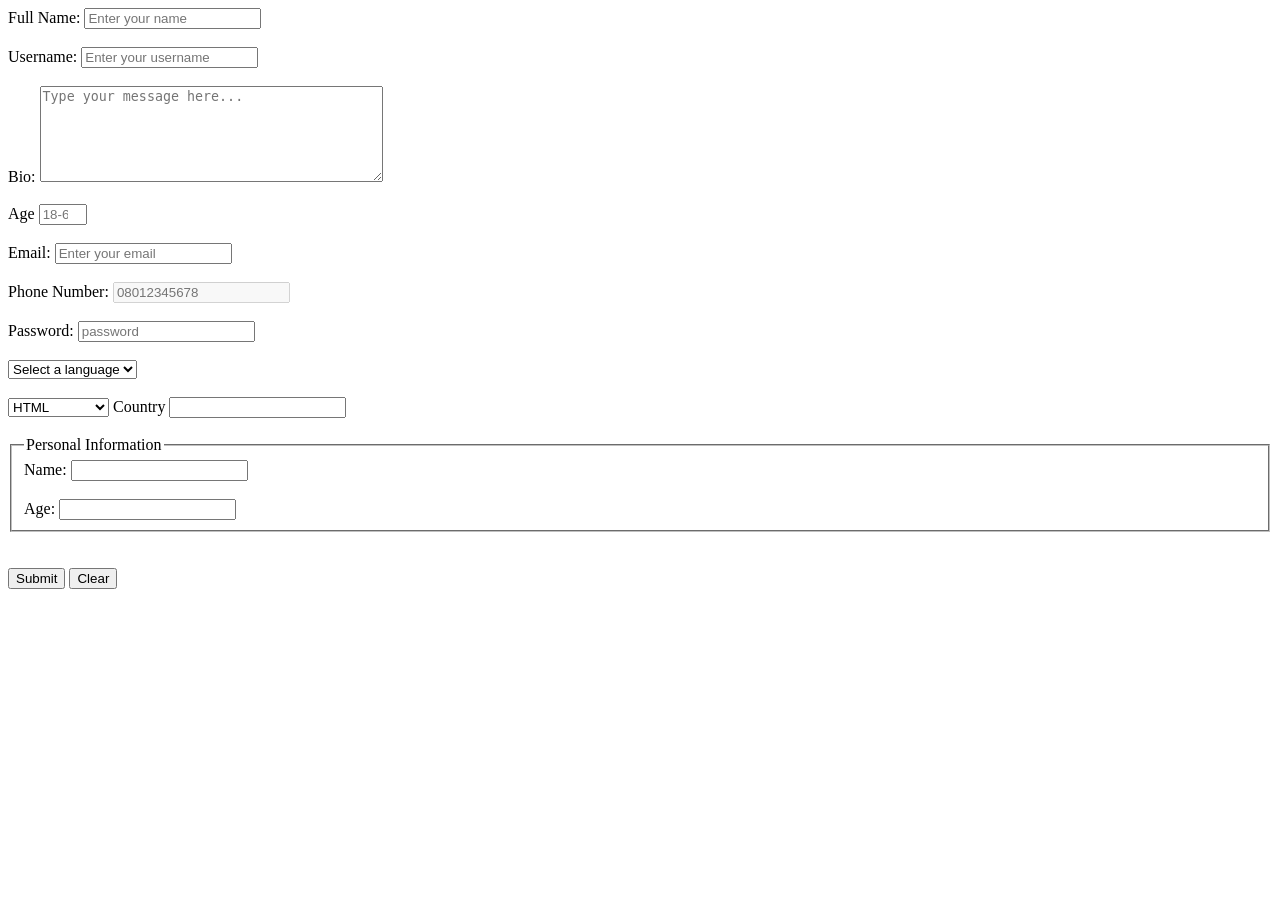
==== Week 3/Class 2/index.html @ fe96c2a9 "created frontend class codes" ====
<!DOCTYPE html>
<html lang="en">
<head>
    <meta charset="UTF-8">
    <meta name="viewport" content="width=device-width, initial-scale=1.0">
    <title>Document</title>
</head>
<body>
    <form action="">
        <label for="name">Full Name:</label>
        <input type="text" placeholder="Enter your name" required><br><br>

        <label for="username">Username:</label>
        <input type="text" placeholder="Enter your username" minlength="6" maxlength="15" required><br><br>

        <label for="about">Bio:</label>
        <textarea rows="6" cols="40" placeholder="Type your message here..."></textarea> <br><br>

        <label for="age">Age</label>
        <input type="number" placeholder="18-60" min="18" max="60" required><br><br>

        <label for="email">Email:</label>
        <input type="email" placeholder="Enter your email" required><br><br>

        <label for="phone">Phone Number:</label>
        <input type="text" placeholder="08012345678" pattern="[0-8]{10}" disabled><br><br>

        <label for="password">Password:</label>
        <input type="password" placeholder="password" minlength="6" maxlength="8" required><br><br>

        <select>
            <option value="">Select a language</option>
            <option value="">HTML</option>
            <option value="">CSS</option>
            <option value="">Javascript</option>
        </select><br><br>

        <select>
            <optgroup label="Programming">
            <option>HTML</option>
            <option>CSS</option>
            <option>JavaScript</option>
            </optgroup>
            <optgroup label="Design">
            <option>Figma</option>
            <option>Photoshop</option>
            </optgroup>
        </select>

        <label for="country">Country</label>
        <input list="countries" id="country" name="country">
        <datalist id="countries">
            <option value="Nigeria">
            <option value="Ghana">
            <option value="Kenya">
            <option value="South Africa">
        </datalist><br><br>


        <fieldset>
            <legend>Personal Information</legend>

            <label for="name">Name:</label>
            <input type="text"><br><br>

            <label for="age">Age:</label>
            <input type="number">
        </fieldset><br><br>

          <button type="submit">Submit</button>
          <button type="reset">Clear</button>
    </form>
</body>
</html>
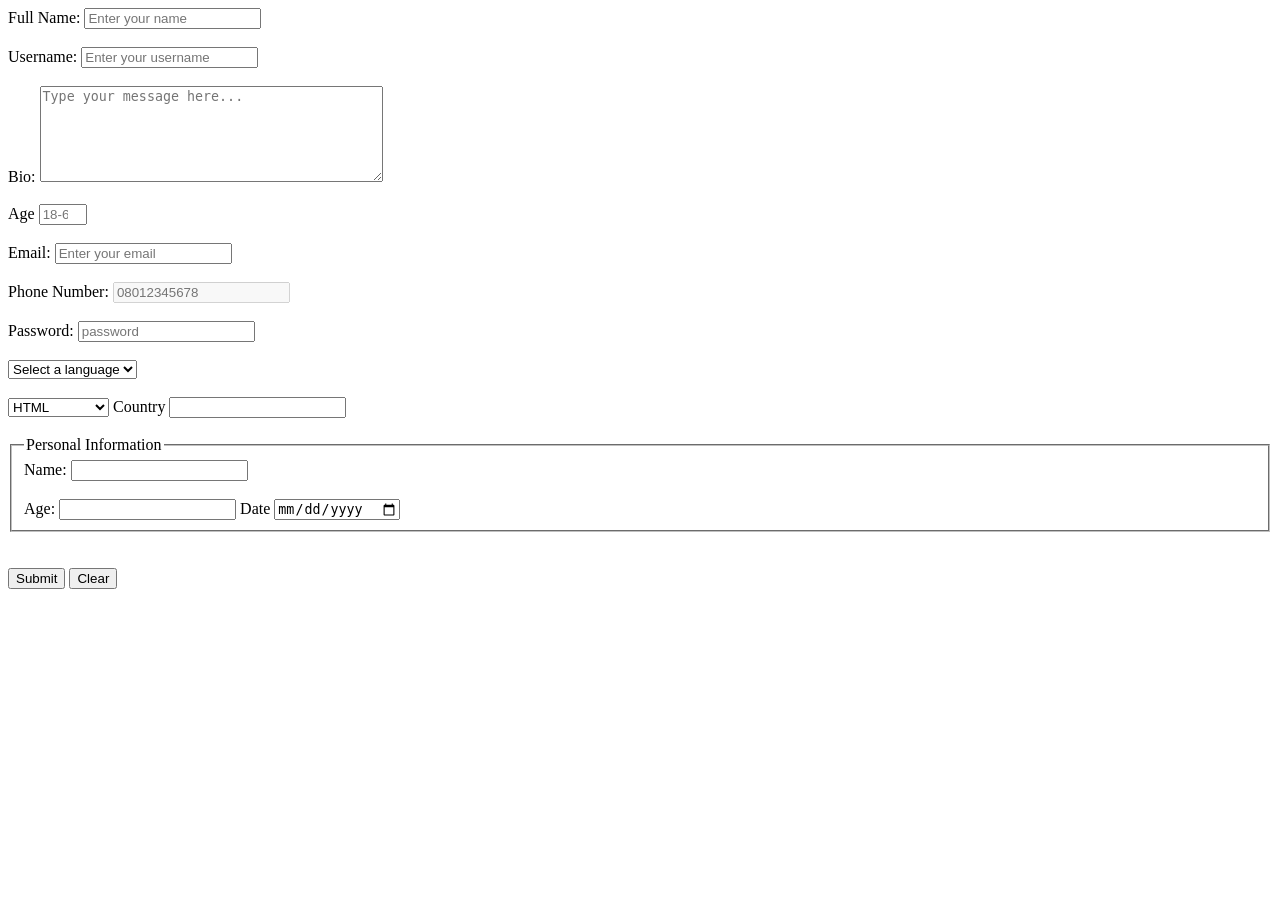
==== commit 3edbe471: "peters changes" ====
--- a/Week 3/Class 2/index.html
+++ b/Week 3/Class 2/index.html
@@ -65,6 +65,9 @@
 
             <label for="age">Age:</label>
             <input type="number">
+
+            <label for="date">Date</label>
+            <input type="date">
         </fieldset><br><br>
 
           <button type="submit">Submit</button>
